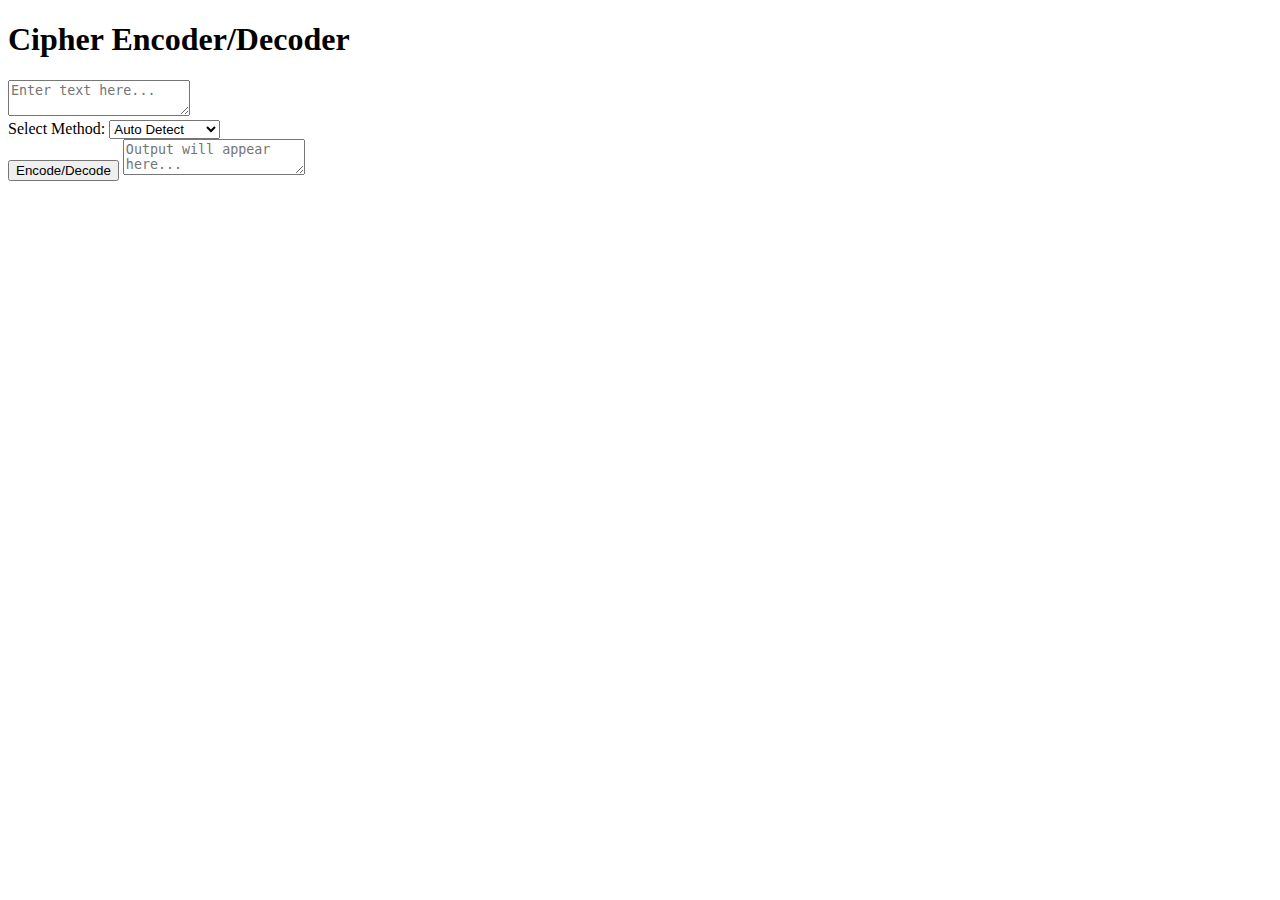
==== index.html @ 12085783 "Create index.html" ====
<!DOCTYPE html>
<html lang="en">
<head>
    <meta charset="UTF-8">
    <meta name="viewport" content="width=device-width, initial-scale=1.0">
    <title>Cipher Encoder/Decoder</title>
    <link rel="stylesheet" href="styles.css">
</head>
<body>
    <div class="container">
        <h1>Cipher Encoder/Decoder</h1>

        <textarea id="inputText" placeholder="Enter text here..."></textarea>

        <div class="options">
            <label for="methodSelect">Select Method:</label>
            <select id="methodSelect">
                <option value="auto-detect">Auto Detect</option>
                <option value="caesar">Caesar Cipher</option>
                <option value="base64">Base64</option>
                <option value="hex">Hexadecimal</option>
                <option value="morse">Morse Code</option>
                <option value="custom">Custom Cipher</option>
            </select>
        </div>

        <button id="encodeBtn">Encode/Decode</button>

        <textarea id="outputText" placeholder="Output will appear here..." readonly></textarea>
    </div>

    <script src="script.js"></script>
</body>
</html>
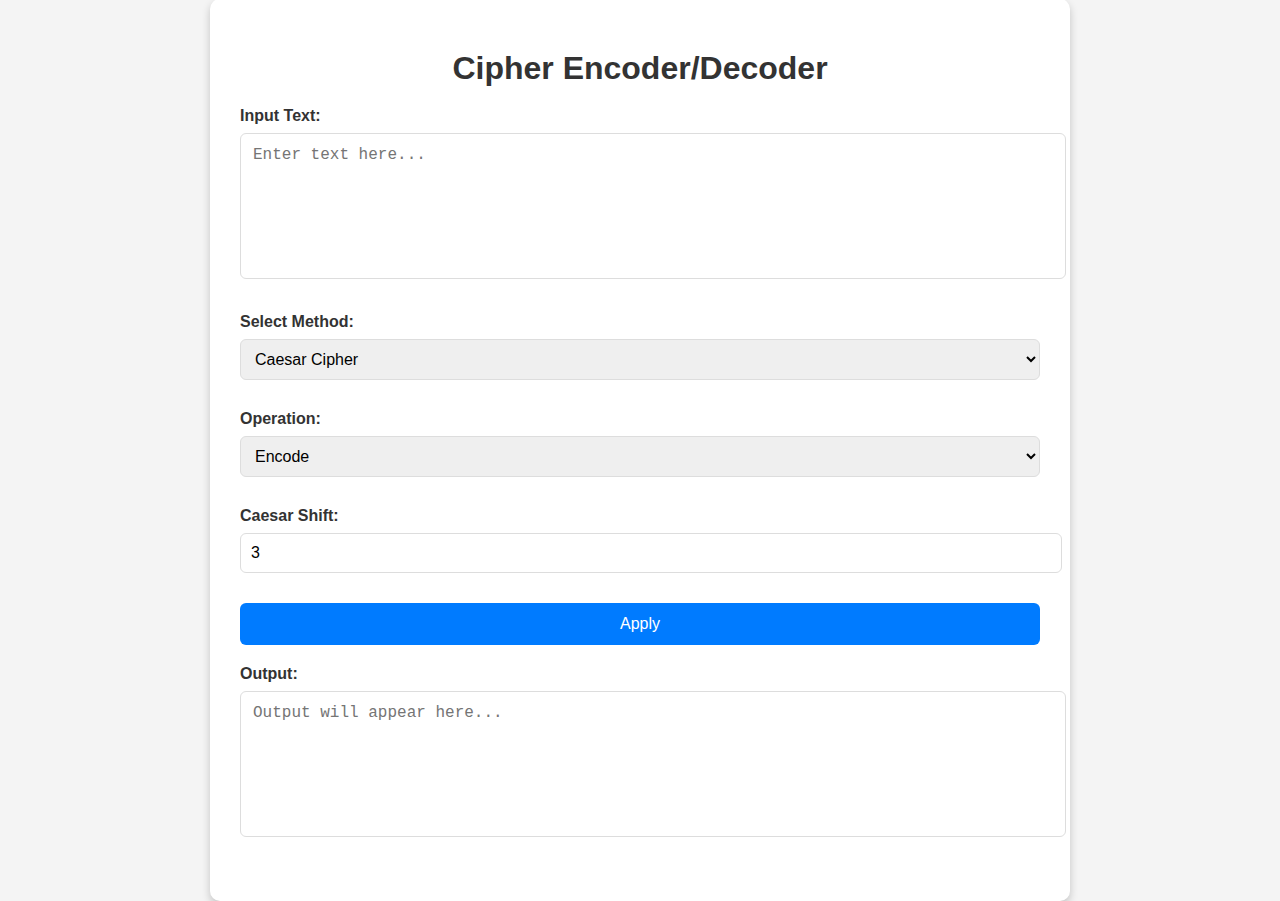
==== commit 22ac7520: "Update index.html" ====
--- a/index.html
+++ b/index.html
@@ -10,23 +10,53 @@
     <div class="container">
         <h1>Cipher Encoder/Decoder</h1>
 
-        <textarea id="inputText" placeholder="Enter text here..."></textarea>
+        <div class="form-group">
+            <label for="inputText">Input Text:</label>
+            <textarea id="inputText" placeholder="Enter text here..."></textarea>
+        </div>
 
-        <div class="options">
+        <div class="form-group">
             <label for="methodSelect">Select Method:</label>
             <select id="methodSelect">
-                <option value="auto-detect">Auto Detect</option>
                 <option value="caesar">Caesar Cipher</option>
                 <option value="base64">Base64</option>
                 <option value="hex">Hexadecimal</option>
                 <option value="morse">Morse Code</option>
+                <option value="rot13">ROT13</option>
+                <option value="atbash">Atbash Cipher</option>
+                <option value="vigenere">Vigenère Cipher</option>
+                <option value="binary">Binary</option>
+                <option value="ascii">ASCII</option>
+                <option value="url">URL Encoding</option>
+                <option value="railfence">Rail Fence Cipher</option>
+                <option value="playfair">Playfair Cipher</option>
+                <option value="transposition">Transposition Cipher</option>
+                <option value="simple">Simple Substitution</option>
                 <option value="custom">Custom Cipher</option>
+                <option value="auto-detect">Auto Detect</option>
             </select>
         </div>
 
-        <button id="encodeBtn">Encode/Decode</button>
+        <div class="form-group">
+            <label for="operationSelect">Operation:</label>
+            <select id="operationSelect">
+                <option value="encode">Encode</option>
+                <option value="decode">Decode</option>
+            </select>
+        </div>
 
-        <textarea id="outputText" placeholder="Output will appear here..." readonly></textarea>
+        <div class="form-group" id="settings">
+            <!-- Dynamic settings will be injected here based on method selection -->
+        </div>
+
+        <div class="form-group">
+            <button id="encodeBtn">Apply</button>
+        </div>
+
+        <div class="form-group">
+            <label for="outputText">Output:</label>
+            <textarea id="outputText" placeholder="Output will appear here..." readonly></textarea>
+        </div>
     </div>
 
     <script src="script.js"></script>
--- a/styles.css
+++ b/styles.css
@@ -0,0 +1,69 @@
+body {
+    font-family: Arial, sans-serif;
+    background-color: #f4f4f4;
+    color: #333;
+    display: flex;
+    justify-content: center;
+    align-items: center;
+    height: 100vh;
+    margin: 0;
+}
+
+.container {
+    background-color: white;
+    padding: 30px;
+    border-radius: 10px;
+    box-shadow: 0 4px 8px rgba(0, 0, 0, 0.2);
+    max-width: 800px;
+    width: 100%;
+}
+
+h1 {
+    text-align: center;
+    margin-bottom: 20px;
+}
+
+textarea {
+    width: 100%;
+    height: 120px;
+    padding: 12px;
+    border-radius: 6px;
+    border: 1px solid #ddd;
+    margin-bottom: 10px;
+    resize: none;
+    font-size: 16px;
+}
+
+select, input[type="number"], input[type="text"] {
+    width: 100%;
+    padding: 10px;
+    border-radius: 6px;
+    border: 1px solid #ddd;
+    margin-bottom: 10px;
+    font-size: 16px;
+}
+
+button {
+    width: 100%;
+    padding: 12px;
+    background-color: #007BFF;
+    color: white;
+    border: none;
+    border-radius: 6px;
+    cursor: pointer;
+    font-size: 16px;
+}
+
+button:hover {
+    background-color: #0056b3;
+}
+
+.form-group {
+    margin-bottom: 20px;
+}
+
+label {
+    display: block;
+    margin-bottom: 8px;
+    font-weight: bold;
+}
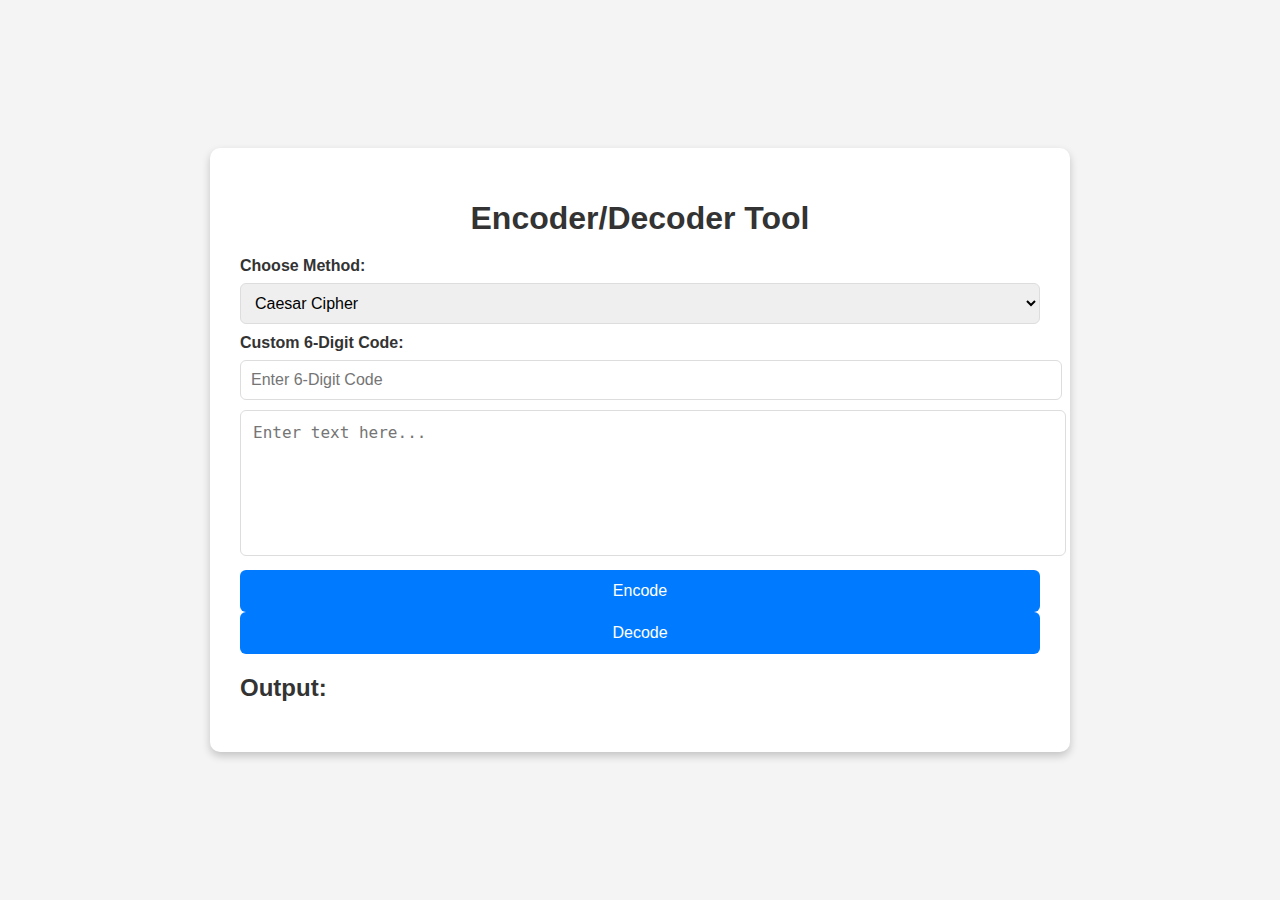
==== commit a3bc092b: "Update index.html" ====
--- a/index.html
+++ b/index.html
@@ -3,62 +3,37 @@
 <head>
     <meta charset="UTF-8">
     <meta name="viewport" content="width=device-width, initial-scale=1.0">
-    <title>Cipher Encoder/Decoder</title>
+    <title>Encoder/Decoder Tool</title>
     <link rel="stylesheet" href="styles.css">
 </head>
 <body>
     <div class="container">
-        <h1>Cipher Encoder/Decoder</h1>
-
-        <div class="form-group">
-            <label for="inputText">Input Text:</label>
-            <textarea id="inputText" placeholder="Enter text here..."></textarea>
-        </div>
-
-        <div class="form-group">
-            <label for="methodSelect">Select Method:</label>
+        <h1>Encoder/Decoder Tool</h1>
+        <div class="settings">
+            <label for="methodSelect">Choose Method:</label>
             <select id="methodSelect">
                 <option value="caesar">Caesar Cipher</option>
+                <option value="morse">Morse Code</option>
                 <option value="base64">Base64</option>
+                <option value="binary">Binary</option>
                 <option value="hex">Hexadecimal</option>
-                <option value="morse">Morse Code</option>
                 <option value="rot13">ROT13</option>
-                <option value="atbash">Atbash Cipher</option>
-                <option value="vigenere">Vigenère Cipher</option>
-                <option value="binary">Binary</option>
-                <option value="ascii">ASCII</option>
-                <option value="url">URL Encoding</option>
-                <option value="railfence">Rail Fence Cipher</option>
-                <option value="playfair">Playfair Cipher</option>
-                <option value="transposition">Transposition Cipher</option>
-                <option value="simple">Simple Substitution</option>
-                <option value="custom">Custom Cipher</option>
-                <option value="auto-detect">Auto Detect</option>
+                <option value="atbash">Atbash</option>
+                <option value="vigenere">Vigenère</option>
+                <option value="railfence">Rail Fence</option>
             </select>
+            <label for="customCode">Custom 6-Digit Code:</label>
+            <input type="text" id="customCode" maxlength="6" placeholder="Enter 6-Digit Code">
         </div>
-
-        <div class="form-group">
-            <label for="operationSelect">Operation:</label>
-            <select id="operationSelect">
-                <option value="encode">Encode</option>
-                <option value="decode">Decode</option>
-            </select>
-        </div>
-
-        <div class="form-group" id="settings">
-            <!-- Dynamic settings will be injected here based on method selection -->
-        </div>
-
-        <div class="form-group">
-            <button id="encodeBtn">Apply</button>
-        </div>
-
-        <div class="form-group">
-            <label for="outputText">Output:</label>
-            <textarea id="outputText" placeholder="Output will appear here..." readonly></textarea>
+        <textarea id="inputText" placeholder="Enter text here..."></textarea>
+        <button id="encodeButton">Encode</button>
+        <button id="decodeButton">Decode</button>
+        <div id="output">
+            <h2>Output:</h2>
+            <p id="outputText"></p>
+            <p id="detectedType"></p>
         </div>
     </div>
-
-    <script src="script.js"></script>
+    <script src="scripts.js"></script>
 </body>
 </html>
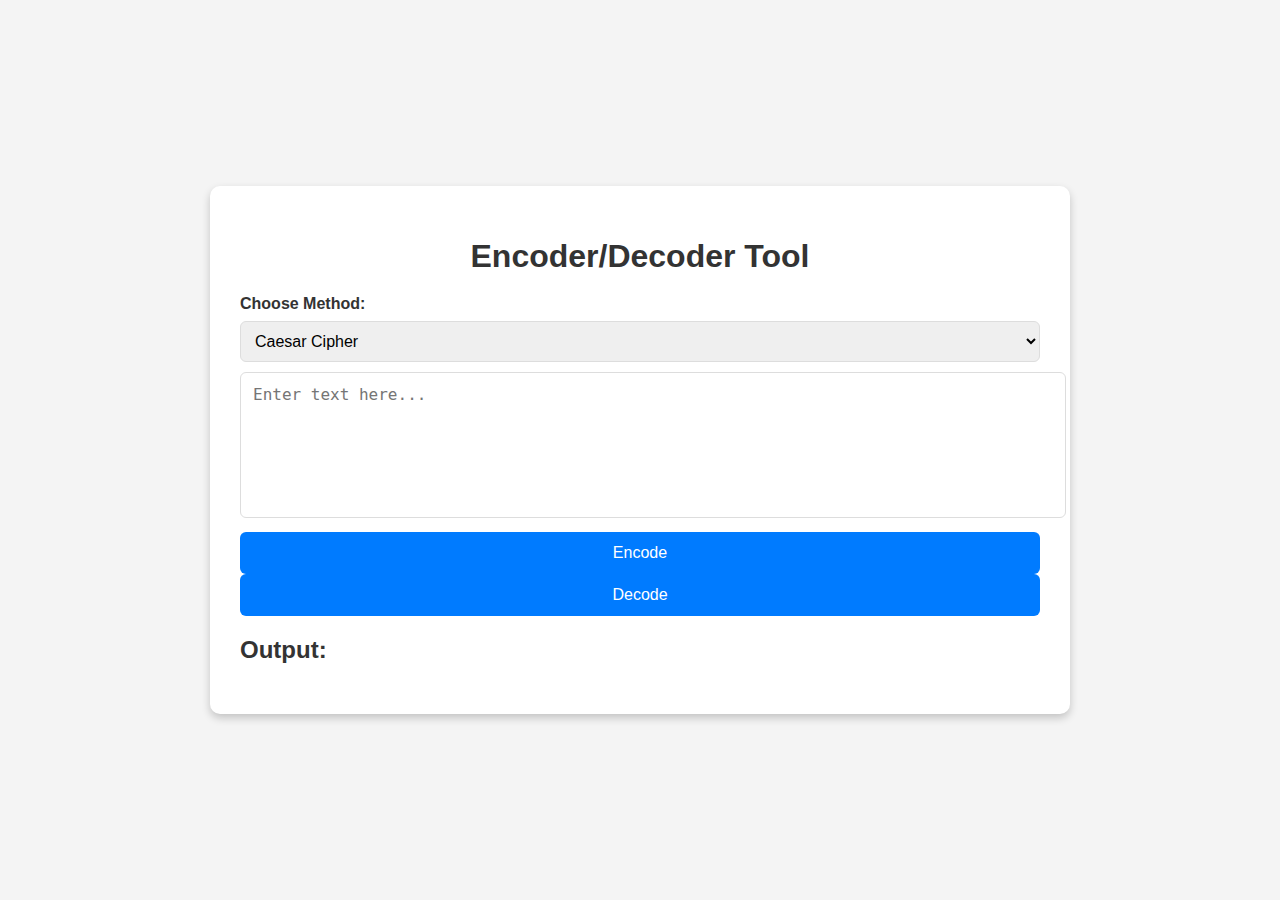
==== commit 59b2ce62: "Update index.html" ====
--- a/index.html
+++ b/index.html
@@ -21,9 +21,12 @@
                 <option value="atbash">Atbash</option>
                 <option value="vigenere">Vigenère</option>
                 <option value="railfence">Rail Fence</option>
+                <option value="custom">Custom Code</option>
             </select>
-            <label for="customCode">Custom 6-Digit Code:</label>
-            <input type="text" id="customCode" maxlength="6" placeholder="Enter 6-Digit Code">
+            <div id="customCodeWrapper">
+                <label for="customCode">Custom 6-Digit Code:</label>
+                <input type="text" id="customCode" maxlength="6" placeholder="Enter 6-Digit Code">
+            </div>
         </div>
         <textarea id="inputText" placeholder="Enter text here..."></textarea>
         <button id="encodeButton">Encode</button>
@@ -34,6 +37,6 @@
             <p id="detectedType"></p>
         </div>
     </div>
-    <script src="scripts.js"></script>
+    <script src="script.js"></script>
 </body>
 </html>
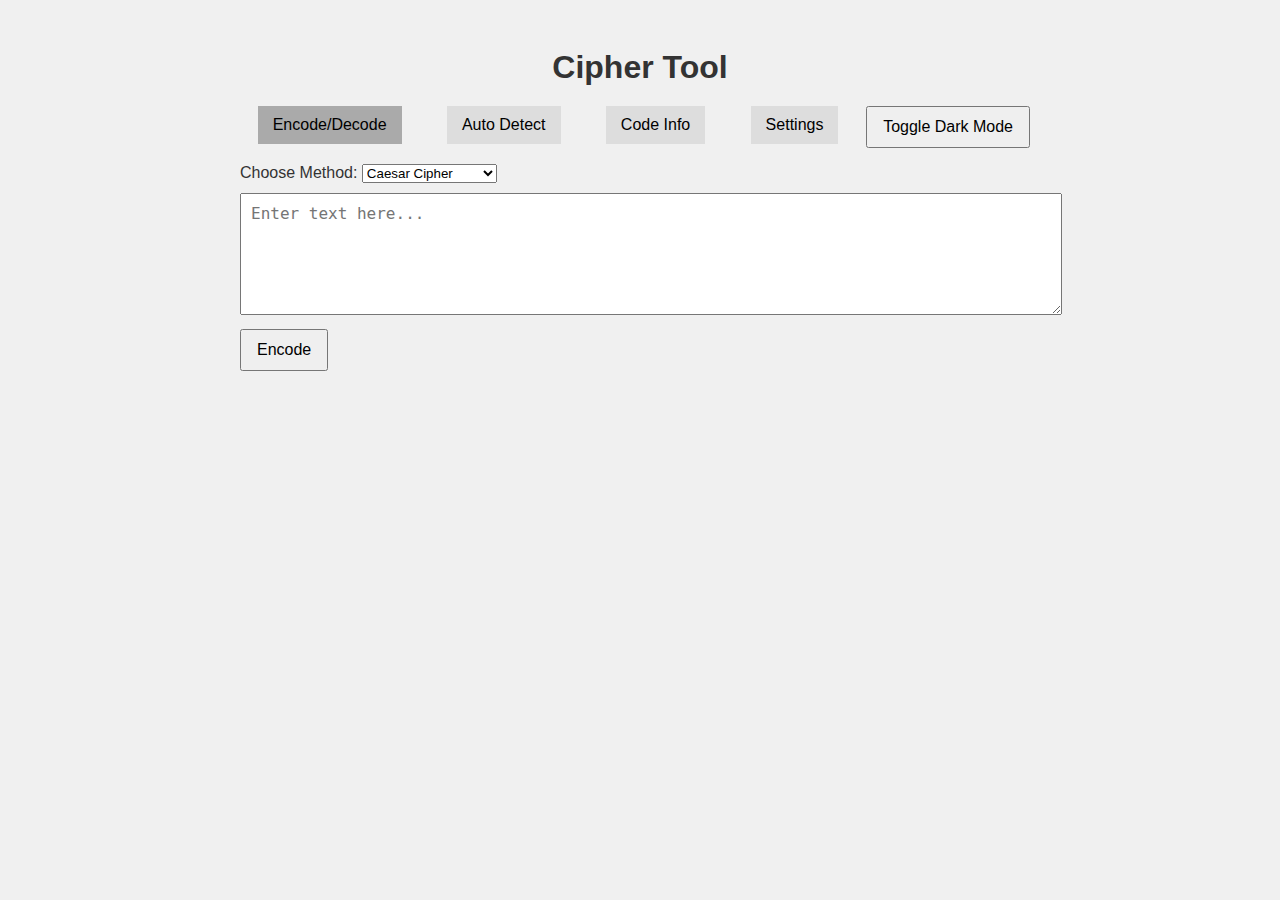
==== commit af58c912: "Update index.html" ====
--- a/index.html
+++ b/index.html
@@ -3,13 +3,23 @@
 <head>
     <meta charset="UTF-8">
     <meta name="viewport" content="width=device-width, initial-scale=1.0">
-    <title>Encoder/Decoder Tool</title>
+    <title>Cipher Tool</title>
     <link rel="stylesheet" href="styles.css">
+    <script defer src="script.js"></script>
 </head>
 <body>
     <div class="container">
-        <h1>Encoder/Decoder Tool</h1>
-        <div class="settings">
+        <h1>Cipher Tool</h1>
+        <button id="toggleDarkMode">Toggle Dark Mode</button>
+
+        <div class="tabs">
+            <button class="tab-button active" data-tab="encodeDecodeTab">Encode/Decode</button>
+            <button class="tab-button" data-tab="autoDetectTab">Auto Detect</button>
+            <button class="tab-button" data-tab="infoTab">Code Info</button>
+            <button class="tab-button" data-tab="settingsTab">Settings</button>
+        </div>
+
+        <div id="encodeDecodeTab" class="tab-content active">
             <label for="methodSelect">Choose Method:</label>
             <select id="methodSelect">
                 <option value="caesar">Caesar Cipher</option>
@@ -21,22 +31,24 @@
                 <option value="atbash">Atbash</option>
                 <option value="vigenere">Vigenère</option>
                 <option value="railfence">Rail Fence</option>
+                <option value="affine">Affine Cipher</option>
+                <option value="baconian">Baconian Cipher</option>
+                <option value="beaufort">Beaufort Cipher</option>
+                <option value="playfair">Playfair Cipher</option>
+                <option value="polybius">Polybius Square</option>
+                <option value="scytale">Scytale Cipher</option>
+                <option value="substitution">Substitution Cipher</option>
+                <option value="hill">Hill Cipher</option>
+                <option value="xor">XOR Cipher</option>
                 <option value="custom">Custom Code</option>
             </select>
-            <div id="customCodeWrapper">
-                <label for="customCode">Custom 6-Digit Code:</label>
-                <input type="text" id="customCode" maxlength="6" placeholder="Enter 6-Digit Code">
+
+            <div id="customCodeContainer" class="hidden">
+                <label for="customCodeInput">Enter 6-Digit Code:</label>
+                <input type="text" id="customCodeInput" maxlength="6" placeholder="6 alphanumeric characters">
             </div>
-        </div>
-        <textarea id="inputText" placeholder="Enter text here..."></textarea>
-        <button id="encodeButton">Encode</button>
-        <button id="decodeButton">Decode</button>
-        <div id="output">
-            <h2>Output:</h2>
-            <p id="outputText"></p>
-            <p id="detectedType"></p>
-        </div>
-    </div>
-    <script src="script.js"></script>
-</body>
-</html>
+
+            <textarea id="inputText" placeholder="Enter text here..."></textarea>
+            <div>
+                <button id="encodeButton">Encode</button>
+           
--- a/styles.css
+++ b/styles.css
@@ -1,21 +1,14 @@
 body {
     font-family: Arial, sans-serif;
-    background-color: #f4f4f4;
+    background-color: #f0f0f0;
     color: #333;
-    display: flex;
-    justify-content: center;
-    align-items: center;
-    height: 100vh;
-    margin: 0;
+    transition: background-color 0.3s, color 0.3s;
 }
 
 .container {
-    background-color: white;
-    padding: 30px;
-    border-radius: 10px;
-    box-shadow: 0 4px 8px rgba(0, 0, 0, 0.2);
     max-width: 800px;
-    width: 100%;
+    margin: 0 auto;
+    padding: 20px;
 }
 
 h1 {
@@ -25,45 +18,79 @@
 
 textarea {
     width: 100%;
-    height: 120px;
-    padding: 12px;
-    border-radius: 6px;
-    border: 1px solid #ddd;
+    height: 100px;
+    margin-top: 10px;
     margin-bottom: 10px;
-    resize: none;
-    font-size: 16px;
-}
-
-select, input[type="number"], input[type="text"] {
-    width: 100%;
     padding: 10px;
-    border-radius: 6px;
-    border: 1px solid #ddd;
-    margin-bottom: 10px;
     font-size: 16px;
 }
 
 button {
-    width: 100%;
-    padding: 12px;
-    background-color: #007BFF;
-    color: white;
-    border: none;
-    border-radius: 6px;
+    padding: 10px 15px;
+    margin-right: 10px;
     cursor: pointer;
     font-size: 16px;
 }
 
-button:hover {
-    background-color: #0056b3;
+#toggleDarkMode {
+    float: right;
 }
 
-.form-group {
+.hidden {
+    display: none;
+}
+
+.tabs {
+    display: flex;
+    justify-content: space-around;
     margin-bottom: 20px;
 }
 
-label {
+.tab-button {
+    padding: 10px 15px;
+    cursor: pointer;
+    background-color: #ddd;
+    border: none;
+    font-size: 16px;
+}
+
+.tab-button.active {
+    background-color: #aaa;
+}
+
+.tab-content {
+    display: none;
+}
+
+.tab-content.active {
     display: block;
-    margin-bottom: 8px;
-    font-weight: bold;
 }
+
+#detectedType,
+#realTimePreview {
+    margin-top: 10px;
+    font-style: italic;
+}
+
+#outputText {
+    color: #000;
+}
+
+.dark-mode {
+    background-color: #333;
+    color: #f0f0f0;
+}
+
+.dark-mode textarea {
+    background-color: #444;
+    color: #f0f0f0;
+}
+
+.dark-mode .tab-button {
+    background-color: #555;
+}
+
+.dark-mode .tab-button.active {
+    background-color: #777;
+}
+
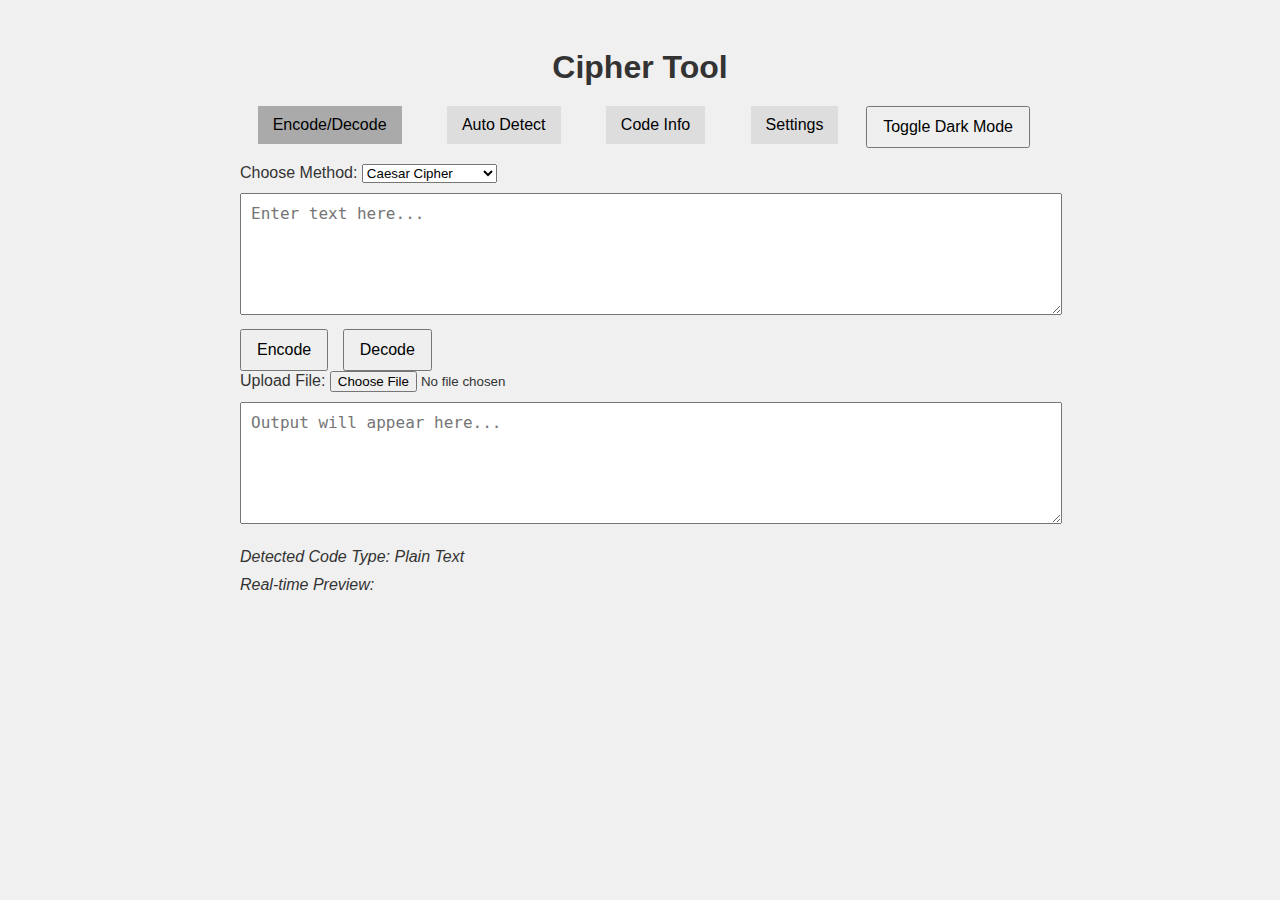
==== commit 87b0403d: "Update index.html" ====
--- a/index.html
+++ b/index.html
@@ -51,4 +51,42 @@
             <textarea id="inputText" placeholder="Enter text here..."></textarea>
             <div>
                 <button id="encodeButton">Encode</button>
+                <button id="decodeButton">Decode</button>
+            </div>
+
+            <label for="fileInput">Upload File:</label>
+            <input type="file" id="fileInput">
+            <textarea id="outputText" placeholder="Output will appear here..." readonly></textarea>
+            <div id="detectedType">Detected Code Type: <span id="detectedTypeText">Plain Text</span></div>
+            <div id="realTimePreview">Real-time Preview: <span id="previewText"></span></div>
+        </div>
+
+        <div id="autoDetectTab" class="tab-content">
+            <h2>Auto Detect Code Type</h2>
+            <textarea id="autoDetectInput" placeholder="Paste code here..."></textarea>
+            <button id="detectButton">Detect</button>
+            <div id="detectResult"></div>
+        </div>
+
+        <div id="infoTab" class="tab-content">
+            <h2>Code Information</h2>
+            <div id="codeInfoContent">
+                <!-- Code info will be dynamically populated -->
+            </div>
+        </div>
+
+        <div id="settingsTab" class="tab-content">
+            <h2>Settings</h2>
+            <label for="themeSelect">Choose Theme:</label>
+            <select id="themeSelect">
+                <option value="light">Light</option>
+                <option value="dark">Dark</option>
+                <option value="custom">Custom</option>
+            </select>
+            <button id="resetButton">Reset Settings</button>
+        </div>
+    </div>
+</body>
+</html>
+
            
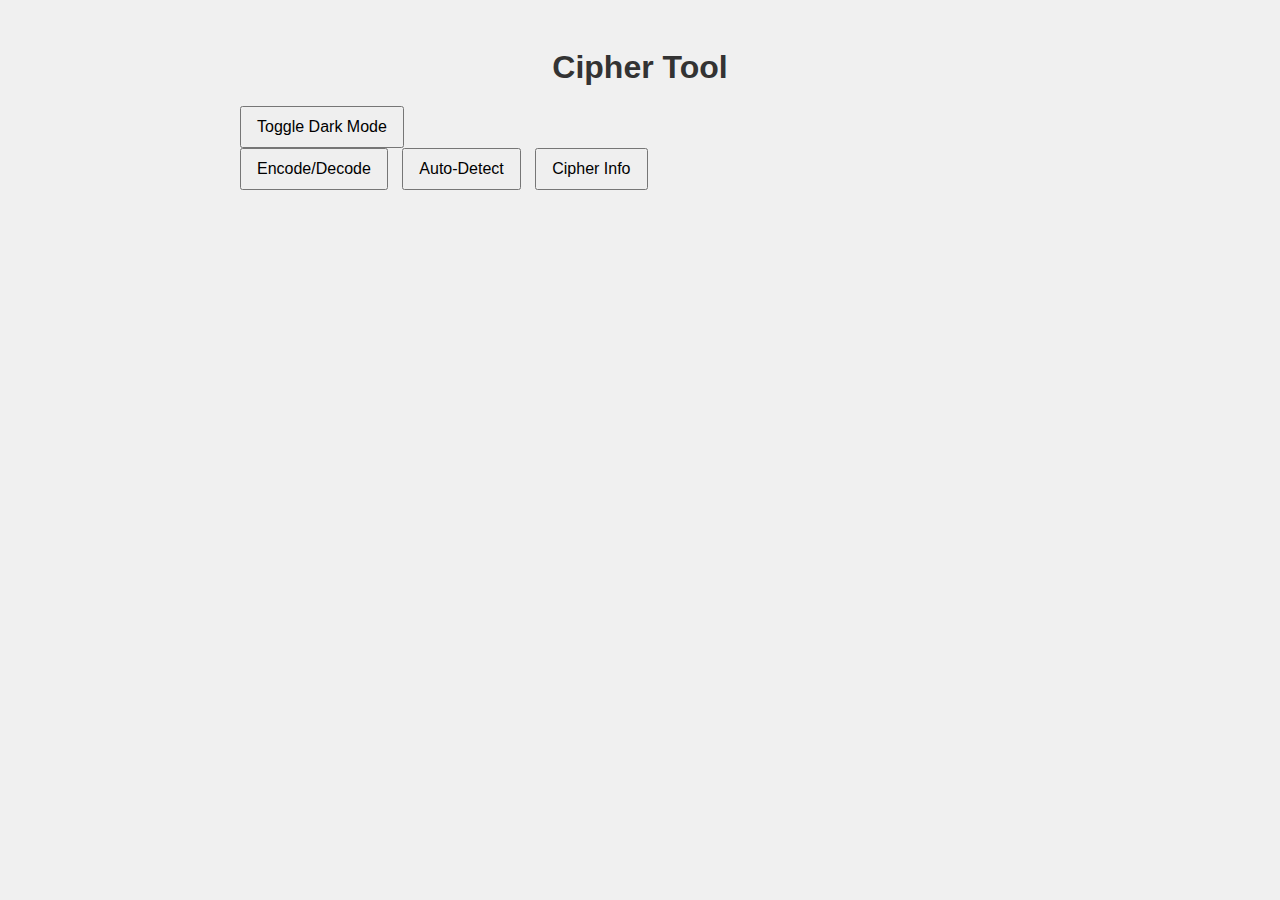
==== commit 6093c60c: "Update index.html" ====
--- a/index.html
+++ b/index.html
@@ -5,21 +5,19 @@
     <meta name="viewport" content="width=device-width, initial-scale=1.0">
     <title>Cipher Tool</title>
     <link rel="stylesheet" href="styles.css">
-    <script defer src="script.js"></script>
 </head>
 <body>
     <div class="container">
         <h1>Cipher Tool</h1>
-        <button id="toggleDarkMode">Toggle Dark Mode</button>
+        <button id="toggleDarkModeButton">Toggle Dark Mode</button>
 
-        <div class="tabs">
-            <button class="tab-button active" data-tab="encodeDecodeTab">Encode/Decode</button>
-            <button class="tab-button" data-tab="autoDetectTab">Auto Detect</button>
-            <button class="tab-button" data-tab="infoTab">Code Info</button>
-            <button class="tab-button" data-tab="settingsTab">Settings</button>
+        <div class="tab-container">
+            <button class="tab" data-tab="encodeTab">Encode/Decode</button>
+            <button class="tab" data-tab="autoDetectTab">Auto-Detect</button>
+            <button class="tab" data-tab="infoTab">Cipher Info</button>
         </div>
 
-        <div id="encodeDecodeTab" class="tab-content active">
+        <div class="tab-content" id="encodeTab">
             <label for="methodSelect">Choose Method:</label>
             <select id="methodSelect">
                 <option value="caesar">Caesar Cipher</option>
@@ -31,62 +29,41 @@
                 <option value="atbash">Atbash</option>
                 <option value="vigenere">Vigenère</option>
                 <option value="railfence">Rail Fence</option>
-                <option value="affine">Affine Cipher</option>
-                <option value="baconian">Baconian Cipher</option>
-                <option value="beaufort">Beaufort Cipher</option>
-                <option value="playfair">Playfair Cipher</option>
-                <option value="polybius">Polybius Square</option>
-                <option value="scytale">Scytale Cipher</option>
-                <option value="substitution">Substitution Cipher</option>
-                <option value="hill">Hill Cipher</option>
-                <option value="xor">XOR Cipher</option>
-                <option value="custom">Custom Code</option>
+                <option value="custom">Custom Cipher</option>
             </select>
 
             <div id="customCodeContainer" class="hidden">
-                <label for="customCodeInput">Enter 6-Digit Code:</label>
-                <input type="text" id="customCodeInput" maxlength="6" placeholder="6 alphanumeric characters">
+                <label for="customCodeInput">Custom 6-Digit/Character Code:</label>
+                <input type="text" id="customCodeInput" maxlength="6">
             </div>
 
-            <textarea id="inputText" placeholder="Enter text here..."></textarea>
-            <div>
-                <button id="encodeButton">Encode</button>
-                <button id="decodeButton">Decode</button>
-            </div>
+            <label for="shiftInput" id="shiftLabel" class="hidden">Shift:</label>
+            <input type="number" id="shiftInput" class="hidden" value="3">
 
-            <label for="fileInput">Upload File:</label>
-            <input type="file" id="fileInput">
-            <textarea id="outputText" placeholder="Output will appear here..." readonly></textarea>
-            <div id="detectedType">Detected Code Type: <span id="detectedTypeText">Plain Text</span></div>
-            <div id="realTimePreview">Real-time Preview: <span id="previewText"></span></div>
+            <label for="inputText">Input Text:</label>
+            <textarea id="inputText"></textarea>
+
+            <button id="encodeButton">Encode</button>
+            <button id="decodeButton">Decode</button>
+
+            <label for="outputText">Output:</label>
+            <textarea id="outputText" readonly></textarea>
+            <div id="realTimePreview"></div>
         </div>
 
-        <div id="autoDetectTab" class="tab-content">
-            <h2>Auto Detect Code Type</h2>
-            <textarea id="autoDetectInput" placeholder="Paste code here..."></textarea>
-            <button id="detectButton">Detect</button>
+        <div class="tab-content" id="autoDetectTab">
+            <label for="autoDetectInput">Input Text for Auto-Detect:</label>
+            <textarea id="autoDetectInput"></textarea>
+            <button id="detectButton">Detect Code Type</button>
             <div id="detectResult"></div>
         </div>
 
-        <div id="infoTab" class="tab-content">
-            <h2>Code Information</h2>
-            <div id="codeInfoContent">
-                <!-- Code info will be dynamically populated -->
-            </div>
-        </div>
-
-        <div id="settingsTab" class="tab-content">
-            <h2>Settings</h2>
-            <label for="themeSelect">Choose Theme:</label>
-            <select id="themeSelect">
-                <option value="light">Light</option>
-                <option value="dark">Dark</option>
-                <option value="custom">Custom</option>
-            </select>
-            <button id="resetButton">Reset Settings</button>
+        <div class="tab-content" id="infoTab">
+            <h2>Cipher Information</h2>
+            <div id="codeInfoContent"></div>
         </div>
     </div>
+
+    <script src="script.js"></script>
 </body>
 </html>
-
-           
--- a/styles.css
+++ b/styles.css
@@ -93,4 +93,3 @@
 .dark-mode .tab-button.active {
     background-color: #777;
 }
-
